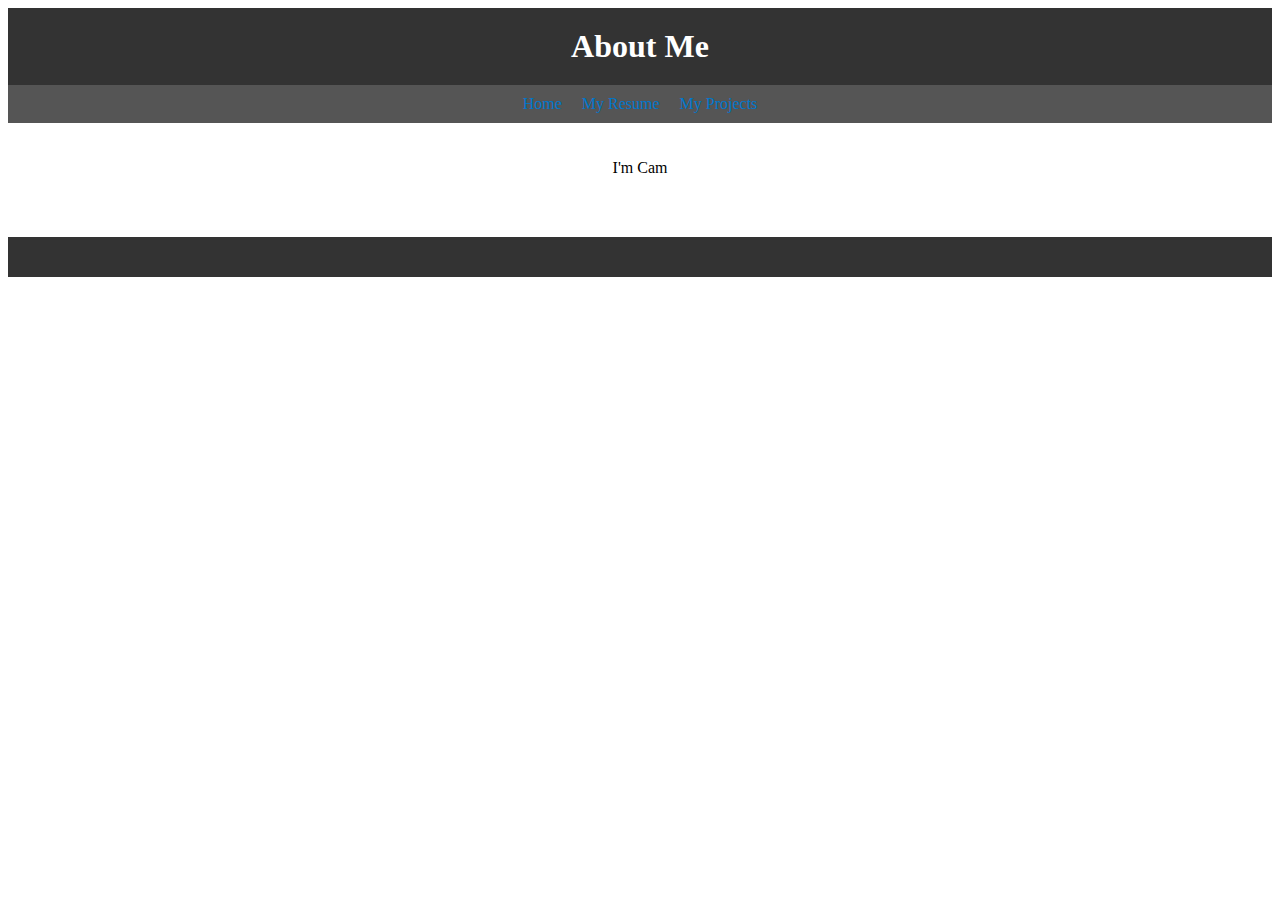
==== about.html @ d4f0715d "Add all html files and css" ====
<!DOCTYPE html>
<html>
  <head>
    <title>About Me</title>
	<link rel="stylesheet" type="text/css" href="style.css">
  </head>
  <body>
    <header>
      <h1>About Me</h1>
    </header>
    <nav>
      <ul>
        <li><a href="index.html">Home</a></li>
        <li><a href="https://docs.google.com/document/d/1Un1FkOOcg0fGDCjOVHsNtyzrfWxOnphoe_M1dJMzLXw/edit?usp=share_link">My Resume</a></li>
        <li><a href="projects.html">My Projects</a></li>
      </ul>
    </nav>
    <main>
      <p>I'm Cam</p>
    </main>
    <footer>
      <p></p>
    </footer>
  </body>
</html>
---- style.css ----
<!DOCTYPE html>
<html>
  <head>
    <meta charset="UTF-8">
    <meta name="viewport" content="width=device-width, initial-scale=1.0">
    <title>My Website</title>
    <style>
      /* Global styles */
      body {
        margin: 0;
        font-family: Arial, sans-serif;
        font-size: 16px;
        line-height: 1.5;
        background-color: #f8f8f8;
      }
      
      a {
        color: #0077cc;
        text-decoration: none;
      }
      
      a:hover {
        text-decoration: underline;
      }
      
      header, footer {
        background-color: #333;
        color: #fff;
        text-align: center;
        padding: 20px;
      }
      
      header h1, footer p {
        margin: 0;
      }
      
      nav {
        background-color: #555;
        color: #fff;
        padding: 10px;
      }
      
      nav ul {
        list-style: none;
        margin: 0;
        padding: 0;
        display: flex;
        justify-content: center;
      }
      
      nav li {
        margin: 0 10px;
      }
      
      /* Homepage styles */
      main {
        display: flex;
        flex-direction: column;
        align-items: center;
        padding: 20px;
      }
      
      main h1 {
        font-size: 36px;
        margin: 0 0 20px 0;
      }
      
      main p {
        max-width: 600px;
        text-align: center;
        margin-bottom: 40px;
      }
      
      /* About Me styles */
      .about-main {
        display: flex;
        flex-direction: column;
        align-items: center;
        padding: 20px;
      }
      
      .about-main h1 {
        font-size: 36px;
        margin: 0 0 20px 0;
      }
      
      .about-main p {
        max-width: 600px;
        text-align: center;
        margin-bottom: 40px;
      }
      
      /* My Projects styles */
      .projects-main {
        display: flex;
        flex-direction: column;
        align-items: center;
        padding: 20px;
      }
      
      .projects-main h1 {
        font-size: 36px;
        margin: 0 0 20px 0;
      }
      
      .projects-main p {
        max-width: 600px;
        text-align: center;
        margin-bottom: 40px;
      }
      
      .project-card {
        border: 1px solid #ccc;
        box-shadow: 0 2px 5px rgba(0, 0, 0, 0.3);
        border-radius: 5px;
        overflow: hidden;
        margin: 20px 0;
        width: 100%;
        max-width: 800px;
      }
      
      .project-card:hover {
        box-shadow: 0 4px 10px rgba(0, 0, 0, 0.3);
      }
      
      .project-card img {
        width: 100%;
        height: auto;
        object-fit: cover;
      }
      
      .project-card h2 {
        font-size: 24px;
        margin: 10px;
      }
      
      .project
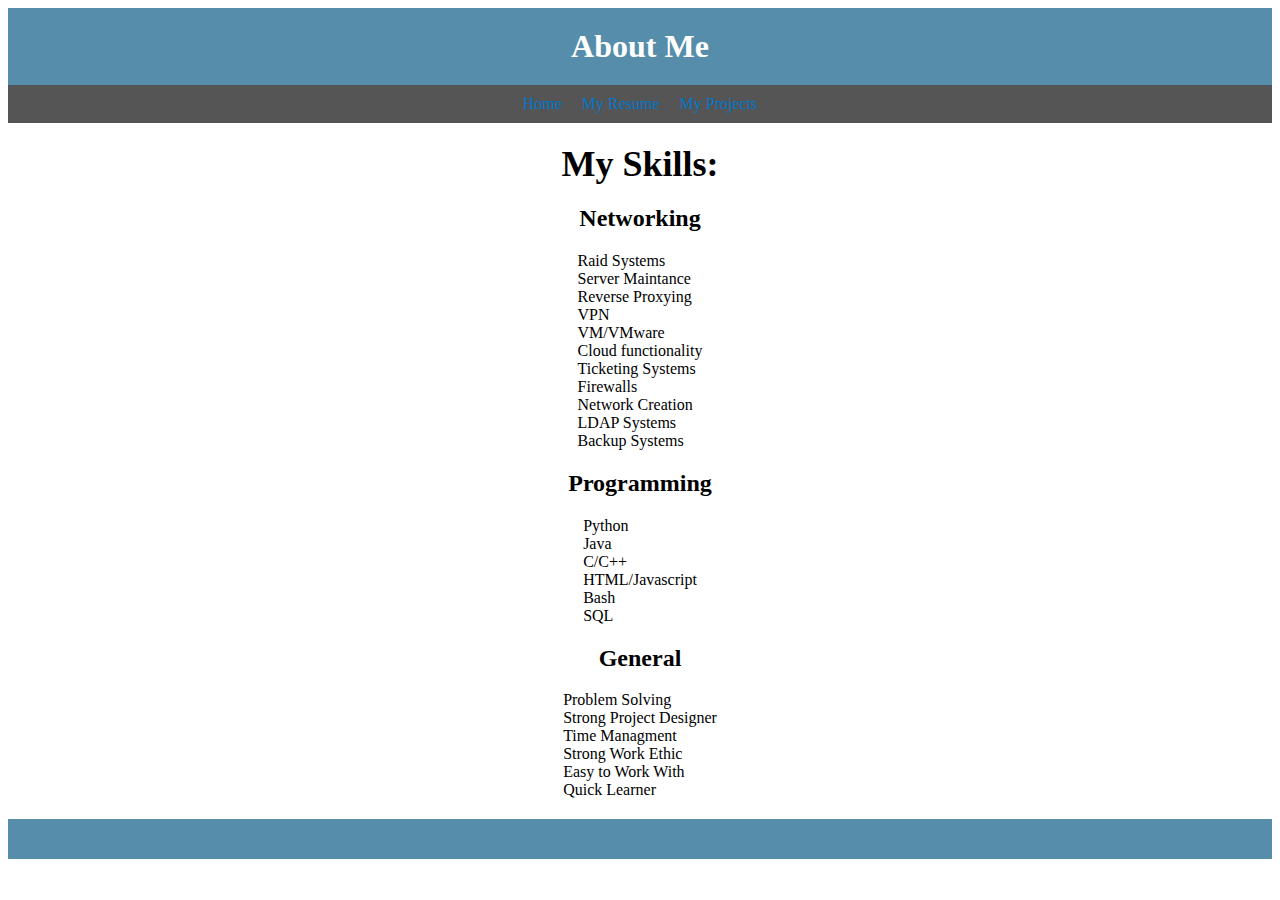
==== commit 73387c04: "Update about.html" ====
--- a/about.html
+++ b/about.html
@@ -1,6 +1,16 @@
 <!DOCTYPE html>
 <html>
   <head>
+  
+  
+    <style>
+	  ul.no-bullets {
+		  list-style-type: none;
+		  margin: 0;
+		  padding: 0;
+		  display: inline-block;
+		}
+	</style>
     <title>About Me</title>
 	<link rel="stylesheet" type="text/css" href="style.css">
   </head>
@@ -16,10 +26,44 @@
       </ul>
     </nav>
     <main>
-      <p>I'm Cam</p>
+      <h1> My Skills: </h1>
+			<h2> Networking  </h2>
+				<ul class = "no-bullets">
+					<li> Raid Systems
+					<li> Server Maintance
+					<li> Reverse Proxying
+					<li> VPN
+					<li> VM/VMware
+					<li> Cloud functionality
+					<li> Ticketing Systems 
+					<li> Firewalls
+					<li> Network Creation
+					<li> LDAP Systems
+					<li> Backup Systems
+				</ul>
+			<h2> Programming  </h2>
+			<ul class = "no-bullets">
+				<li> Python
+				<li> Java
+				<li> C/C++
+				<li> HTML/Javascript
+				<li> Bash
+				<li> SQL
+				<li> 
+			</ul>
+			
+			<h2> General  </h2>
+			<ul class = "no-bullets">
+				<li> Problem Solving
+				<li> Strong Project Designer 
+				<li> Time Managment
+				<li> Strong Work Ethic
+				<li> Easy to Work With
+				<li> Quick Learner
+			</ul>
     </main>
     <footer>
       <p></p>
     </footer>
   </body>
-</html>+</html>
--- a/style.css
+++ b/style.css
@@ -11,7 +11,7 @@
         font-family: Arial, sans-serif;
         font-size: 16px;
         line-height: 1.5;
-        background-color: #f8f8f8;
+        background-color: #a97356;
       }
       
       a {
@@ -24,7 +24,7 @@
       }
       
       header, footer {
-        background-color: #333;
+        background-color: #558daa;
         color: #fff;
         text-align: center;
         padding: 20px;
@@ -62,7 +62,7 @@
       
       main h1 {
         font-size: 36px;
-        margin: 0 0 20px 0;
+        margin: auto;
       }
       
       main p {
@@ -134,4 +134,4 @@
         margin: 10px;
       }
       
-      .project+      .project
